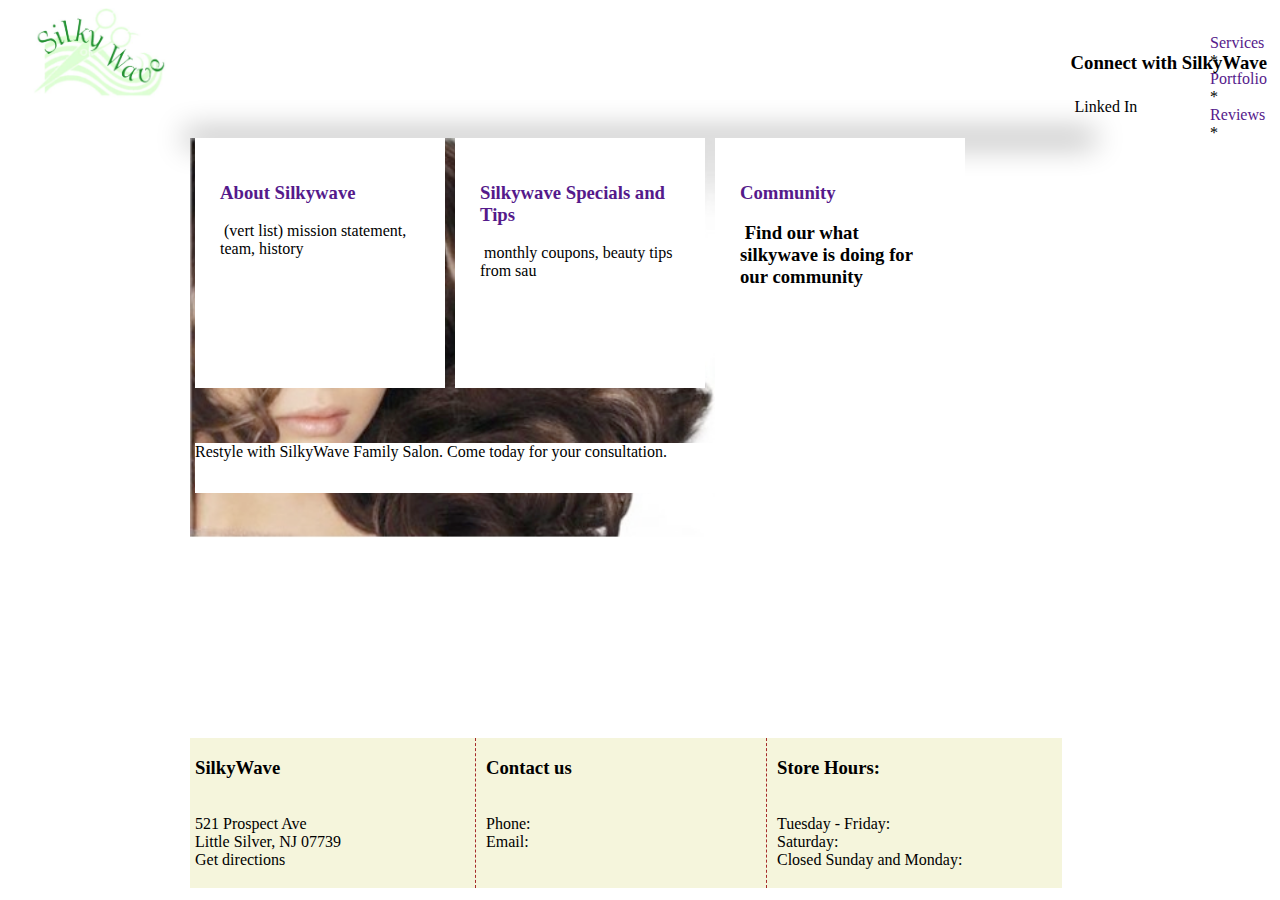
==== index.html @ 4118d442 "SilkyWave 2" ====
<!DOCTYPE html PUBLIC "-//W3C//DTD HTML 4.01//EN">

<html>
	<head>
		<title>
			SilkyWave
		</title>
		<meta http-equiv="Content-Type" content="text/html; charset=utf-8">
		<meta name="Keywords" content="silkywave, silky wave, salon, hair salon, little silver, hair cut, hair salon little silver, silk wave salon"/>
		<meta name="Description" content="SilkyWave Salon 
		 home page, entry point to information about salon 
		 products and services"/>
		<link href="./sw2css.css" rel="stylesheet" type="text/css">	
	</head>

<body background = "./images/sand2.jpg" >	
<div id="page">
	
	<div id="brandbanner">
		
		<div id="brandleft">
			<img src="./images/SW.jpg" height="90px">
		</div><!--brandbannerleft-->
		
	<div id="brandrighttop">
			<h3>Connect with SilkyWave</h3>
			<img src"" height="20px"/> Linked In
	</div> <!--brandbannerrighttop-->
	
	<div id="brandrightbottom">
		<div id="mainmenu">
			<ul class="banner">
				<li><a href="">Services</a></li>*
				<li><a href="">Portfolio</a></li>*
				<li><a href ="">Reviews</a></li>*
			</ul>
		</div><!--mainmenu-->
		</div> <!--brandbannerrightbottom-->
	</div> <!--brandbanner-->
	
	
		<div id="pagecontent">
			
			<div id="largepic">
				<img src="./images/silkypic.jpg" height="400px"/>
			</div> <!--largepic-->
			
			<div id="largepictext">
				Restyle with SilkyWave Family Salon.  Come today for your consultation.
			</div> <!--largepictext-->
		
		<div id="minilinks">
			<div id="minilinks1" class="column"> 
				<h3><a href ="">About Silkywave</a></h3>
				<img src""/>
				(vert list) mission statement, team, history
			</div> <!--minilinks1-->
			
			<div id="minilinks2" class="column"> 
				<h3><a href ="">Silkywave Specials and Tips</a></h3>
				<img src""/>
				monthly coupons, beauty tips from sau
			</div> <!--minilinks1-->
			
			<div id="minilinks3" class="column"> 
				<h3><a href ="">Community</a><h3>
					<img src""/>
					Find our what silkywave is doing for our community
			</div> <!--minilinks1-->
	</div><!--minilinks-->
			<div id="infobarbottom">
				<div class="columnbb">
						<h3>SilkyWave</h3><br />
						521 Prospect Ave<br />
						Little Silver, NJ 07739 <br />
						Get directions <br />
				</div>
				<div class="columnbb">
						<h3>Contact us</h3><br />
						Phone:<br />
						Email: <br />
				</div>
				<div class="column">
						<h3>Store Hours:</h3><br />
						Tuesday - Friday:<br />
						Saturday: <br />
						Closed Sunday and Monday: <br />
				</div>

			</div> <!--infobarbottom-->
				
		</div> <!--pagecontent-->
</div><!--page-->
</body>
</html>
---- sw2css.css ----
body {
	font:;
	font-color: brown;
	background-image: url(./images/sand2.jpg);	
	background: repeat;
}

a:link {
	text-decoration: none;
	color: brown;
}


#page {

}

#brandbanner {
	position: relative;
	width: 100%;
	height: 100px;
	background-color: white;
	padding: 10px;
}

#brandleft {
	position: absolute;
	top: 0;
	left: 0;
	height: 100px;
	width: 100px;
	padding-left: 25px;
	padding-right: 25px;
	
}

#brandrighttop {
	position: absolute;
	top: 0;
	right: 0;
	height: 50px;
	padding-left: 25px;
	padding: 25px;
}

#brandrightbottom {
	position: absolute;
	top: 50;
	right: 0;
	padding-right: 25px;
	height: 30px;
}

#pagecontent {
	position: relative;
	width: 900px;
	background-color: white;
	margin-right: auto;
	margin-left: auto;
	margin-bottom: 25px;
	margin-top: 10px;
	-moz-box-shadow: 0 0 30px 5px gray;
	-webkit-box-shadow: 0 0 30px 5px gray;
	width: relative;
}
			
#largepic {
	position: absolute;
	top: 0;
	height: 400px;
	z-index: 400;
}

#largepictext {
	position: absolute;
	top: 300px;
	width: 900px;
	height: 50px;
	background-color: white;
	color: black;
	margin: 5px;
	z-index: 500;
}

#minilinks1 {
	position: absolute;
	top: 500;
}
			
#minilinks1, #minilinks2, #minilinks3 {
	position: relative;
	float: left;
	height: 200px;
	width: 200px;
	background-color: white;
	padding: 25px;
	border: 2px;
	border-color: blue;
	z-index: 500;
}

.columnbb {
	position: relative;
	float: left;
	width: 280px;
	height: 150px;
	margin-right: 5px;
	margin-left: 5px;
	border-right: 1px brown dashed;
}

.column {
	position: top;
	width: 280px;
	height: 150px;
	margin-right: 5px;
	margin-left: 5px;
	float: left;
} 

#infobarbottom {
	position: absolute;
	top: 600px;
	background-color: beige;
}

ul.banner, {
	list-style-type: none;
	display: inline;
	padding: 8px;
}


ul, li {
	list-style:none;
}
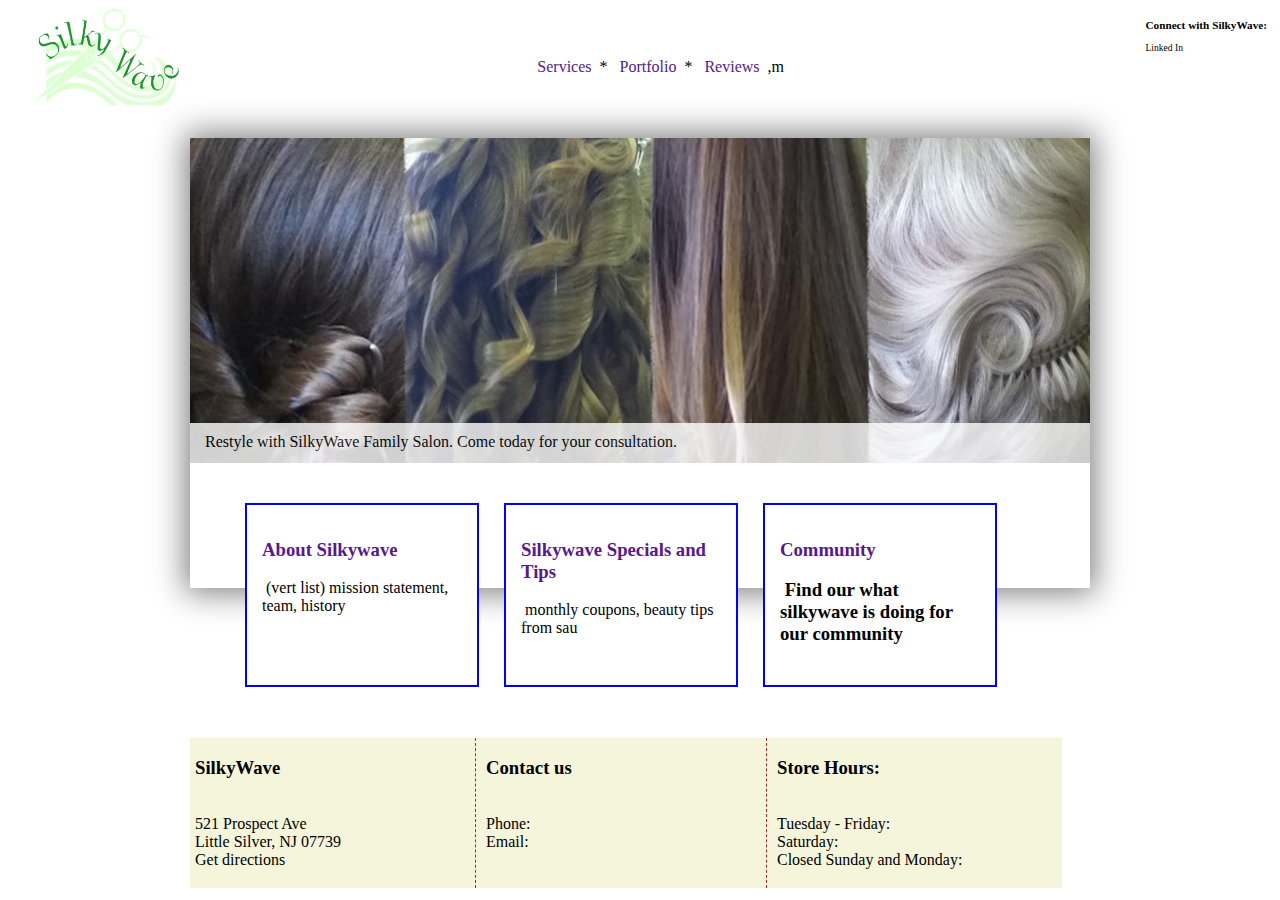
==== commit aaca3a63: "beginning" ====
--- a/index.html
+++ b/index.html
@@ -13,26 +13,22 @@
 		<link href="./sw2css.css" rel="stylesheet" type="text/css">	
 	</head>
 
-<body background = "./images/sand2.jpg" >	
+<body>	
 <div id="page">
 	
 	<div id="brandbanner">
-		
 		<div id="brandleft">
-			<img src="./images/SW.jpg" height="90px">
-		</div><!--brandbannerleft-->
-		
+			<img src="./images/SW.jpg" height="100px">
+		</div><!--brandbannerleft-->	
 	<div id="brandrighttop">
-			<h3>Connect with SilkyWave</h3>
-			<img src"" height="20px"/> Linked In
+			<h3>Connect with SilkyWave:</h3>Linked In
 	</div> <!--brandbannerrighttop-->
-	
 	<div id="brandrightbottom">
 		<div id="mainmenu">
 			<ul class="banner">
 				<li><a href="">Services</a></li>*
 				<li><a href="">Portfolio</a></li>*
-				<li><a href ="">Reviews</a></li>*
+				<li><a href ="">Reviews</a></li>,m
 			</ul>
 		</div><!--mainmenu-->
 		</div> <!--brandbannerrightbottom-->
@@ -42,7 +38,7 @@
 		<div id="pagecontent">
 			
 			<div id="largepic">
-				<img src="./images/silkypic.jpg" height="400px"/>
+				<img src="./images/saubanner.jpg"/ height="325px" width="900px">
 			</div> <!--largepic-->
 			
 			<div id="largepictext">
--- a/sw2css.css
+++ b/sw2css.css
@@ -1,8 +1,13 @@
 body {
 	font:;
 	font-color: brown;
-	background-image: url(./images/sand2.jpg);	
+/*	background-image: -webkit-gradient(linear, 0 0, 0 100%, color-stop(.5, rgba(255, 255, 255, .2)), color-stop(.5, transparent), to(transparent));
+	background-image: -moz-linear-gradient(rgba(255, 255, 255, .2) 50%, transparent 50%, transparent);
+	background-image: -o-linear-gradient(rgba(255, 255, 255, .2) 50%, transparent 50%, transparent);
+	background-image: linear-gradient(rgba(255, 255, 255, .2) 50%, transparent 50%, transparent);*/
+	background-image: url('../images/sand2.jpg');	
 	background: repeat;
+
 }
 
 a:link {
@@ -35,20 +40,21 @@
 }
 
 #brandrighttop {
+	font-size: .6em;
 	position: absolute;
 	top: 0;
 	right: 0;
 	height: 50px;
-	padding-left: 25px;
-	padding: 25px;
+	padding-right: 25px;
 }
 
 #brandrightbottom {
+	display: block;
 	position: absolute;
-	top: 50;
+	top: 50px;
 	right: 0;
-	padding-right: 25px;
-	height: 30px;
+	padding-right: 500px;
+	height: 50px;
 }
 
 #pagecontent {
@@ -59,43 +65,47 @@
 	margin-left: auto;
 	margin-bottom: 25px;
 	margin-top: 10px;
-	-moz-box-shadow: 0 0 30px 5px gray;
-	-webkit-box-shadow: 0 0 30px 5px gray;
-	width: relative;
 }
 			
 #largepic {
 	position: absolute;
 	top: 0;
-	height: 400px;
+	height: 450px;
 	z-index: 400;
+	-moz-box-shadow: 0 0 30px 5px gray;
+	-webkit-box-shadow: 0 0 30px 5px gray;
 }
 
 #largepictext {
 	position: absolute;
-	top: 300px;
-	width: 900px;
-	height: 50px;
+	top: 285px;
+	width: 870px;
+	height: 30px;
 	background-color: white;
+	opacity: 0.8;
 	color: black;
-	margin: 5px;
+	margin: 0px;
 	z-index: 500;
+	padding-right: 15px;
+	padding-left: 15px;
+	padding-top: 10px;
 }
 
-#minilinks1 {
+#minilinks {
 	position: absolute;
-	top: 500;
+	top: 365px;
+	margin-left: 35px;
 }
 			
 #minilinks1, #minilinks2, #minilinks3 {
 	position: relative;
 	float: left;
-	height: 200px;
+	height: 150px;
 	width: 200px;
+	margin-left: 20px;
 	background-color: white;
-	padding: 25px;
-	border: 2px;
-	border-color: blue;
+	padding: 15px;
+	border: solid 2px blue;
 	z-index: 500;
 }
 
@@ -110,27 +120,24 @@
 }
 
 .column {
-	position: top;
+	position: relative;
+	float: left;
 	width: 280px;
 	height: 150px;
 	margin-right: 5px;
 	margin-left: 5px;
-	float: left;
 } 
 
 #infobarbottom {
 	position: absolute;
 	top: 600px;
+	margin-bottom: 25px;
 	background-color: beige;
-}
-
-ul.banner, {
-	list-style-type: none;
-	display: inline;
-	padding: 8px;
 }
 
 
 ul, li {
-	list-style:none;
+	list-style: none;
+	display: inline;
+	padding: 8px;
 }
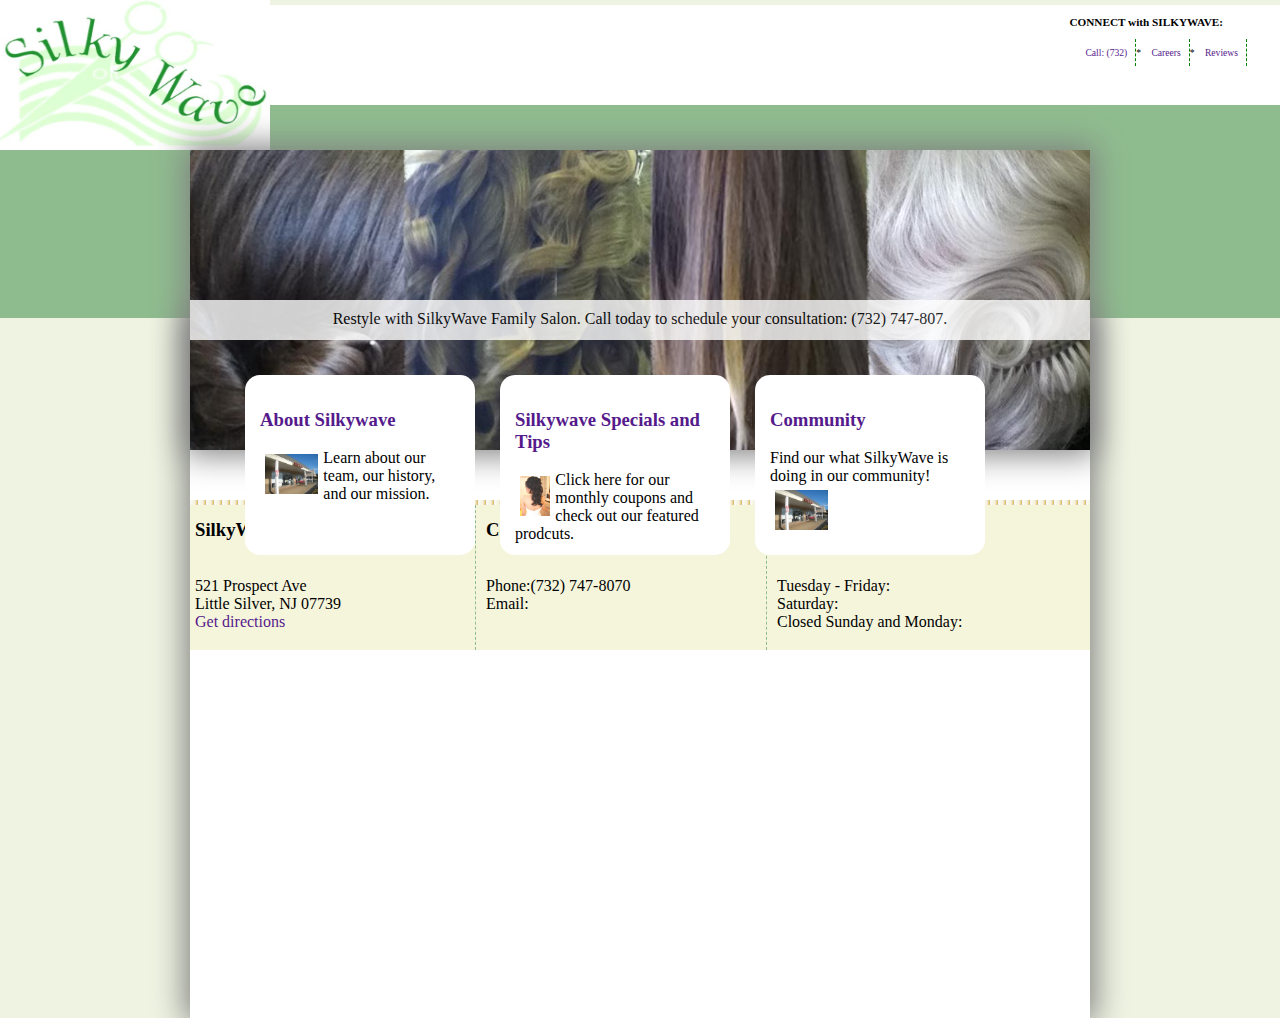
==== commit 5211d043: "slow fine tune" ====
--- a/index.html
+++ b/index.html
@@ -14,54 +14,61 @@
 	</head>
 
 <body>	
-<div id="page">
+<div id="pagetop">
 	
 	<div id="brandbanner">
 		<div id="brandleft">
-			<img src="./images/SW.jpg" height="100px">
+			<img src="./images/SW.jpg" height="150px" width="275px">
 		</div><!--brandbannerleft-->	
 	<div id="brandrighttop">
-			<h3>Connect with SilkyWave:</h3>Linked In
+			<h3>CONNECT with SILKYWAVE:</h3>
+			<ul class="connectbar">
+			<li class="left li"><a href ="">Call: (732)</a></li>*
+			<li><a href ="">Careers</a></li>*
+			<li><a href ="">Reviews</a></li>
+			</ul>
 	</div> <!--brandbannerrighttop-->
-	<div id="brandrightbottom">
+	</div> <!--brandbanner-->
+	
+	
+	
 		<div id="mainmenu">
 			<ul class="banner">
-				<li><a href="">Services</a></li>*
-				<li><a href="">Portfolio</a></li>*
-				<li><a href ="">Reviews</a></li>,m
+				<li class="leftli"><a href="">Services</a></li>
+				<li><a href="">Portfolio</a></li>
+				<li><a href ="">Products</a></li>
 			</ul>
 		</div><!--mainmenu-->
-		</div> <!--brandbannerrightbottom-->
-	</div> <!--brandbanner-->
-	
+
+
 	
 		<div id="pagecontent">
 			
 			<div id="largepic">
-				<img src="./images/saubanner.jpg"/ height="325px" width="900px">
+				<img src="./images/saubanner.jpg" height="300px" width="900px">
 			</div> <!--largepic-->
 			
 			<div id="largepictext">
-				Restyle with SilkyWave Family Salon.  Come today for your consultation.
+				Restyle with SilkyWave Family Salon.  Call today to schedule your consultation: (732) 747-807.
 			</div> <!--largepictext-->
 		
 		<div id="minilinks">
 			<div id="minilinks1" class="column"> 
 				<h3><a href ="">About Silkywave</a></h3>
-				<img src""/>
-				(vert list) mission statement, team, history
+				<img class="roundedmini" src="./images/silky1.jpeg" height="80px"/>
+				Learn about our team, our history, and our mission.  
 			</div> <!--minilinks1-->
 			
 			<div id="minilinks2" class="column"> 
 				<h3><a href ="">Silkywave Specials and Tips</a></h3>
-				<img src""/>
-				monthly coupons, beauty tips from sau
+				<img class="roundedmini" src="./images/replace1.jpg" height="80px"/>
+				Click here for our monthly coupons and check out our featured prodcuts.
 			</div> <!--minilinks1-->
 			
 			<div id="minilinks3" class="column"> 
-				<h3><a href ="">Community</a><h3>
-					<img src""/>
-					Find our what silkywave is doing for our community
+				<h3><a href ="">Community</a></h3>Find our what SilkyWave is doing in our community!
+					<img class="roundedmini" src="./images/silky1.jpeg" height="80px"/>
+					
 			</div> <!--minilinks1-->
 	</div><!--minilinks-->
 			<div id="infobarbottom">
@@ -69,11 +76,11 @@
 						<h3>SilkyWave</h3><br />
 						521 Prospect Ave<br />
 						Little Silver, NJ 07739 <br />
-						Get directions <br />
+						<a href="">Get directions</a> <br />
 				</div>
 				<div class="columnbb">
 						<h3>Contact us</h3><br />
-						Phone:<br />
+						Phone:(732) 747-8070<br />
 						Email: <br />
 				</div>
 				<div class="column">
@@ -82,6 +89,8 @@
 						Saturday: <br />
 						Closed Sunday and Monday: <br />
 				</div>
+	<div id="pagebottom">
+	</div><!--pagebottom-->
 
 			</div> <!--infobarbottom-->
 				
--- a/sw2css.css
+++ b/sw2css.css
@@ -1,23 +1,28 @@
 body {
-	font:;
-	font-color: brown;
-/*	background-image: -webkit-gradient(linear, 0 0, 0 100%, color-stop(.5, rgba(255, 255, 255, .2)), color-stop(.5, transparent), to(transparent));
-	background-image: -moz-linear-gradient(rgba(255, 255, 255, .2) 50%, transparent 50%, transparent);
-	background-image: -o-linear-gradient(rgba(255, 255, 255, .2) 50%, transparent 50%, transparent);
-	background-image: linear-gradient(rgba(255, 255, 255, .2) 50%, transparent 50%, transparent);*/
-	background-image: url('../images/sand2.jpg');	
-	background: repeat;
+	background-color: #EEF3E2;
+	margin: 0px;
 
 }
 
 a:link {
 	text-decoration: none;
-	color: brown;
+	color: #8FBC8F;
 }
 
 
-#page {
+#pagetop {
+		background-image: url('./images/sand2.jpg');
+		height: 5px;
+		width: 100%;
+		margin-top: 5px;
+		z-index: 400;
+}
 
+#pagebottom {
+		position: relative;
+		background-image: url('./images/sand2.jpg');
+		height: 5px;
+		width: 900px;
 }
 
 #brandbanner {
@@ -25,22 +30,19 @@
 	width: 100%;
 	height: 100px;
 	background-color: white;
-	padding: 10px;
+	padding: 0px;
 }
 
 #brandleft {
 	position: absolute;
-	top: 0;
-	left: 0;
-	height: 100px;
-	width: 100px;
-	padding-left: 25px;
-	padding-right: 25px;
-	
+	top: -5px;
+	left: -5px;
+	z-index: 300;
 }
 
 #brandrighttop {
 	font-size: .6em;
+	display: inline;
 	position: absolute;
 	top: 0;
 	right: 0;
@@ -48,29 +50,34 @@
 	padding-right: 25px;
 }
 
-#brandrightbottom {
+#mainmenu {
 	display: block;
-	position: absolute;
-	top: 50px;
-	right: 0;
+	background-color: #8FBC8F;
+	font-size: 1.5em;
+	font: white;
 	padding-right: 500px;
-	height: 50px;
+	padding: 10px;
+	text-align: center;
 }
 
 #pagecontent {
-	position: relative;
+	position: top;
 	width: 900px;
+	height: 700px;
 	background-color: white;
 	margin-right: auto;
 	margin-left: auto;
 	margin-bottom: 25px;
-	margin-top: 10px;
+	-moz-box-shadow: 0 0 30px 5px gray;
+	-webkit-box-shadow: 0 0 30px 5px gray;
+	z-index: 300;
 }
 			
 #largepic {
 	position: absolute;
-	top: 0;
-	height: 450px;
+	top: 150px;
+	height: 300px;
+	padding-top: 0px;
 	z-index: 400;
 	-moz-box-shadow: 0 0 30px 5px gray;
 	-webkit-box-shadow: 0 0 30px 5px gray;
@@ -78,7 +85,8 @@
 
 #largepictext {
 	position: absolute;
-	top: 285px;
+	text-align: center;
+	top: 300px;
 	width: 870px;
 	height: 30px;
 	background-color: white;
@@ -93,7 +101,7 @@
 
 #minilinks {
 	position: absolute;
-	top: 365px;
+	top: 375px;
 	margin-left: 35px;
 }
 			
@@ -105,7 +113,9 @@
 	margin-left: 20px;
 	background-color: white;
 	padding: 15px;
-	border: solid 2px blue;
+	border: 1px black;
+	-moz-border-radius: 15px;
+	border-radius: 15px;
 	z-index: 500;
 }
 
@@ -116,7 +126,7 @@
 	height: 150px;
 	margin-right: 5px;
 	margin-left: 5px;
-	border-right: 1px brown dashed;
+	border-right: 1px #8FBC8F dashed;
 }
 
 .column {
@@ -130,7 +140,7 @@
 
 #infobarbottom {
 	position: absolute;
-	top: 600px;
+	top: 500px;
 	margin-bottom: 25px;
 	background-color: beige;
 }
@@ -138,6 +148,26 @@
 
 ul, li {
 	list-style: none;
+	padding: 8px;
+	
+}
+
+.connectbar li {
+	border-right: 1px dashed green;
+	list-style: none;
 	display: inline;
 	padding: 8px;
 }
+
+.leftli li {
+	border-left: 1px dashed green;
+}
+
+img.roundedmini {
+	height: 40px;
+	padding: 5px;
+	float: left;
+	-moz-border-radius: 5px;
+	border-radius: 5px;
+	
+}
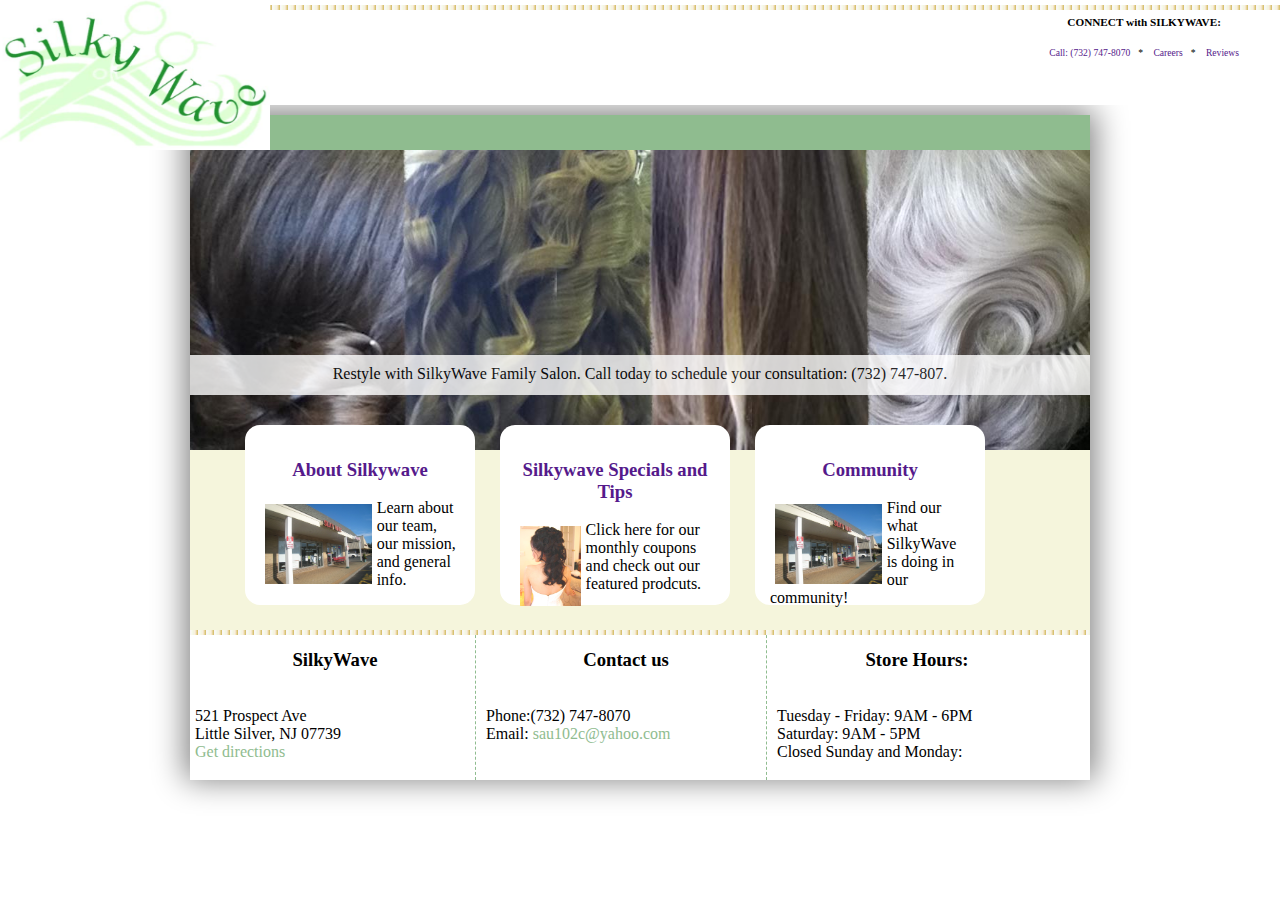
==== commit 2259767b: "still tuning" ====
--- a/index.html
+++ b/index.html
@@ -14,35 +14,33 @@
 	</head>
 
 <body>	
-<div id="pagetop">
+
 	
 	<div id="brandbanner">
+		<div id="pagetop">
+			</div><!--pagetop-->
 		<div id="brandleft">
 			<img src="./images/SW.jpg" height="150px" width="275px">
 		</div><!--brandbannerleft-->	
 	<div id="brandrighttop">
 			<h3>CONNECT with SILKYWAVE:</h3>
 			<ul class="connectbar">
-			<li class="left li"><a href ="">Call: (732)</a></li>*
+			<li class="left li"><a href ="">Call: (732) 747-8070</a></li>*
 			<li><a href ="">Careers</a></li>*
 			<li><a href ="">Reviews</a></li>
 			</ul>
 	</div> <!--brandbannerrighttop-->
 	</div> <!--brandbanner-->
 	
-	
-	
-		<div id="mainmenu">
-			<ul class="banner">
-				<li class="leftli"><a href="">Services</a></li>
-				<li><a href="">Portfolio</a></li>
-				<li><a href ="">Products</a></li>
-			</ul>
-		</div><!--mainmenu-->
-
-
-	
 		<div id="pagecontent">
+			
+				<div id="mainmenu">
+					<ul class="banner">
+						<li class="leftli"><a href="">Services</a></li>
+						<li><a href="">Portfolio</a></li>
+						<li><a href ="">Products</a></li>
+					</ul>
+				</div><!--mainmenu-->
 			
 			<div id="largepic">
 				<img src="./images/saubanner.jpg" height="300px" width="900px">
@@ -56,7 +54,7 @@
 			<div id="minilinks1" class="column"> 
 				<h3><a href ="">About Silkywave</a></h3>
 				<img class="roundedmini" src="./images/silky1.jpeg" height="80px"/>
-				Learn about our team, our history, and our mission.  
+				Learn about our team, our mission, and general info.  
 			</div> <!--minilinks1-->
 			
 			<div id="minilinks2" class="column"> 
@@ -66,8 +64,9 @@
 			</div> <!--minilinks1-->
 			
 			<div id="minilinks3" class="column"> 
-				<h3><a href ="">Community</a></h3>Find our what SilkyWave is doing in our community!
+				<h3><a href ="">Community</a></h3>
 					<img class="roundedmini" src="./images/silky1.jpeg" height="80px"/>
+					Find our what SilkyWave is doing in our community!
 					
 			</div> <!--minilinks1-->
 	</div><!--minilinks-->
@@ -76,17 +75,17 @@
 						<h3>SilkyWave</h3><br />
 						521 Prospect Ave<br />
 						Little Silver, NJ 07739 <br />
-						<a href="">Get directions</a> <br />
+						<a href="http://maps.google.com/maps?hl=en&tab=wl">Get directions</a> <br />
 				</div>
 				<div class="columnbb">
 						<h3>Contact us</h3><br />
 						Phone:(732) 747-8070<br />
-						Email: <br />
+						Email: <a href="mailto:sau102c@yahoo.com">sau102c@yahoo.com</a><br />
 				</div>
 				<div class="column">
 						<h3>Store Hours:</h3><br />
-						Tuesday - Friday:<br />
-						Saturday: <br />
+						Tuesday - Friday: 9AM - 6PM<br />
+						Saturday: 9AM - 5PM  <br />
 						Closed Sunday and Monday: <br />
 				</div>
 	<div id="pagebottom">
@@ -95,6 +94,5 @@
 			</div> <!--infobarbottom-->
 				
 		</div> <!--pagecontent-->
-</div><!--page-->
 </body>
 </html>--- a/sw2css.css
+++ b/sw2css.css
@@ -1,7 +1,16 @@
 body {
-	background-color: #EEF3E2;
+	background-image: url ('./images/brick.jpg');
+	        -webkit-background-size: cover;
+	        -moz-background-size: cover;
+	        -o-background-size: cover;
+	        background-size: cover;
+	
 	margin: 0px;
 
+}
+
+h3 {
+	text-align: center;
 }
 
 a:link {
@@ -15,6 +24,7 @@
 		height: 5px;
 		width: 100%;
 		margin-top: 5px;
+		margin-bottom: 5px;
 		z-index: 400;
 }
 
@@ -31,6 +41,7 @@
 	height: 100px;
 	background-color: white;
 	padding: 0px;
+	border-bottom: 1px black;
 }
 
 #brandleft {
@@ -54,17 +65,18 @@
 	display: block;
 	background-color: #8FBC8F;
 	font-size: 1.5em;
-	font: white;
-	padding-right: 500px;
+	color: white;
 	padding: 10px;
 	text-align: center;
 }
 
 #pagecontent {
 	position: top;
+	margin-top: 10px;
+	margin-bottom: 25px;
 	width: 900px;
-	height: 700px;
-	background-color: white;
+	height: 660px;
+	background-color: beige;
 	margin-right: auto;
 	margin-left: auto;
 	margin-bottom: 25px;
@@ -79,14 +91,14 @@
 	height: 300px;
 	padding-top: 0px;
 	z-index: 400;
-	-moz-box-shadow: 0 0 30px 5px gray;
-	-webkit-box-shadow: 0 0 30px 5px gray;
+/*	-moz-box-shadow: 0 0 30px 5px gray;
+	-webkit-box-shadow: 0 0 30px 5px gray;*/
 }
 
 #largepictext {
 	position: absolute;
 	text-align: center;
-	top: 300px;
+	top: 355px;
 	width: 870px;
 	height: 30px;
 	background-color: white;
@@ -101,7 +113,7 @@
 
 #minilinks {
 	position: absolute;
-	top: 375px;
+	top: 425px;
 	margin-left: 35px;
 }
 			
@@ -140,9 +152,8 @@
 
 #infobarbottom {
 	position: absolute;
-	top: 500px;
-	margin-bottom: 25px;
-	background-color: beige;
+	top: 630px;
+	background-color: white;
 }
 
 
@@ -153,7 +164,7 @@
 }
 
 .connectbar li {
-	border-right: 1px dashed green;
+	font: green;
 	list-style: none;
 	display: inline;
 	padding: 8px;
@@ -164,7 +175,6 @@
 }
 
 img.roundedmini {
-	height: 40px;
 	padding: 5px;
 	float: left;
 	-moz-border-radius: 5px;
